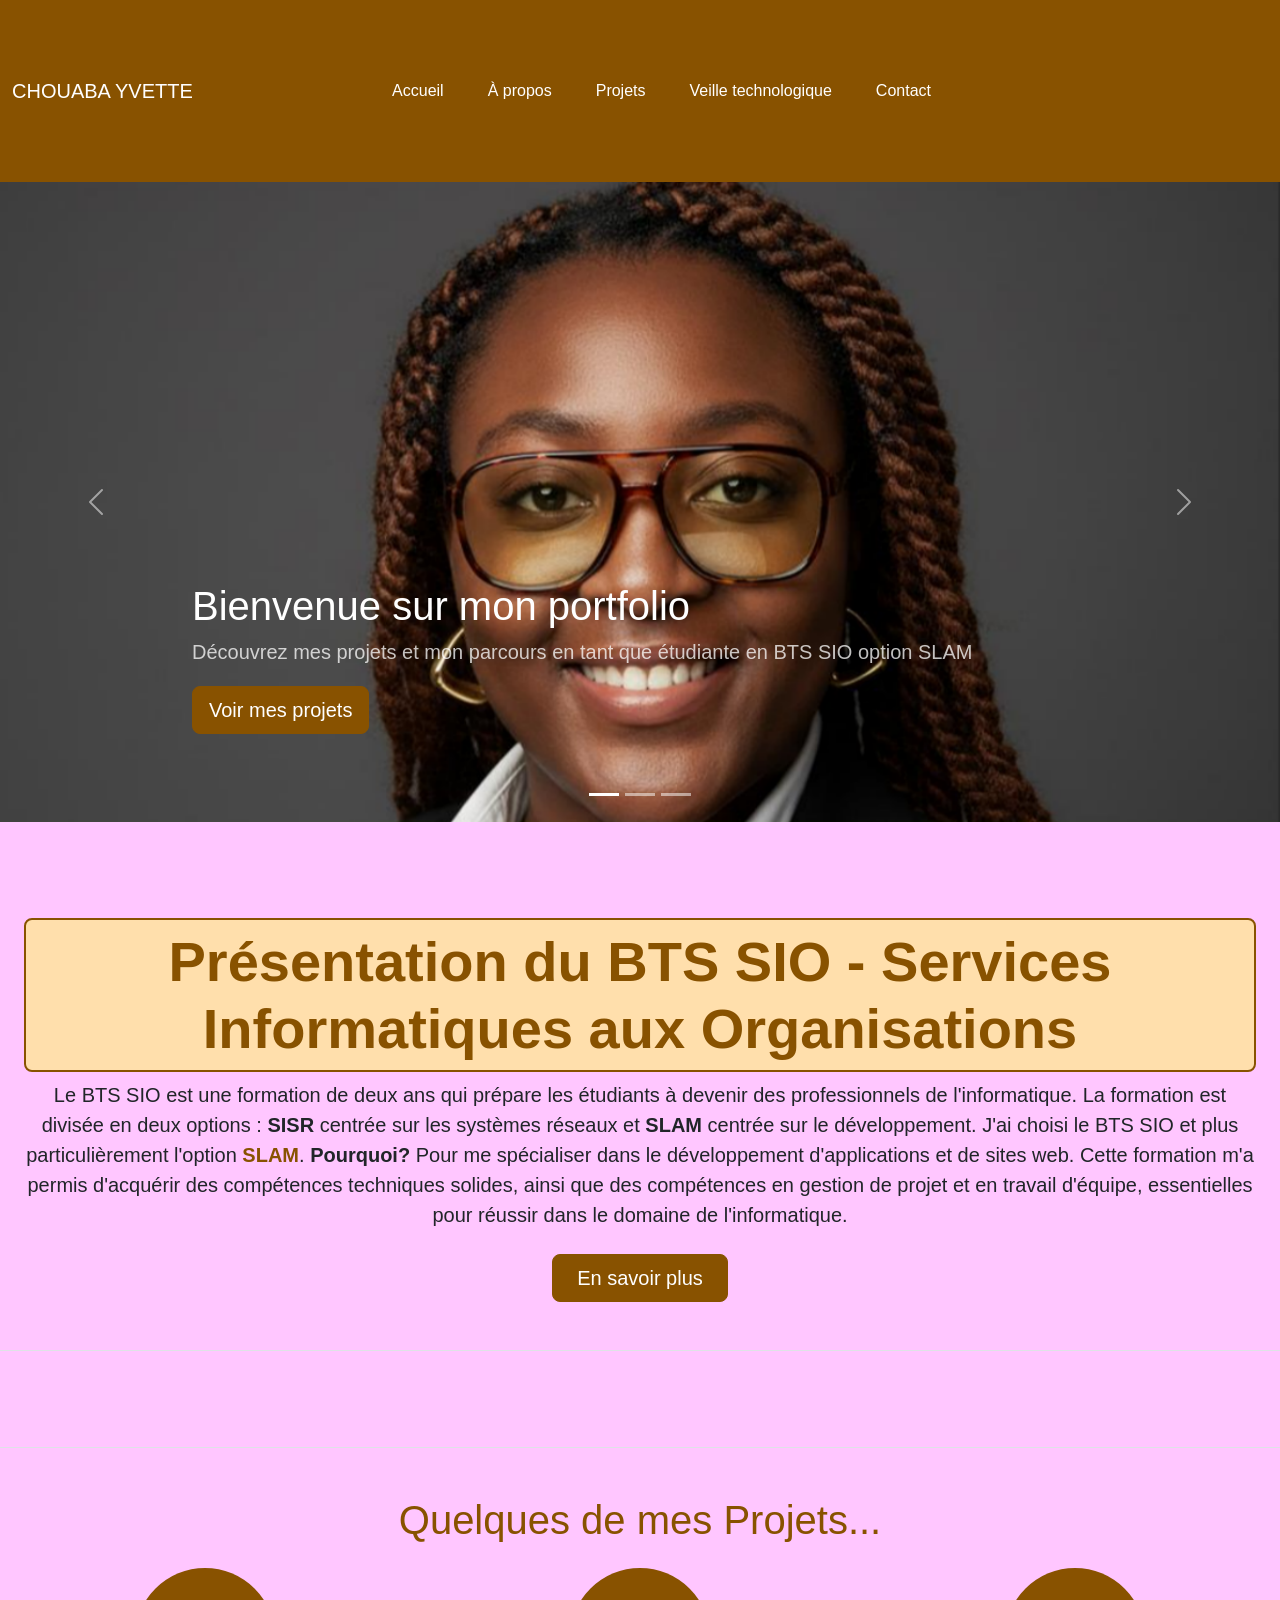
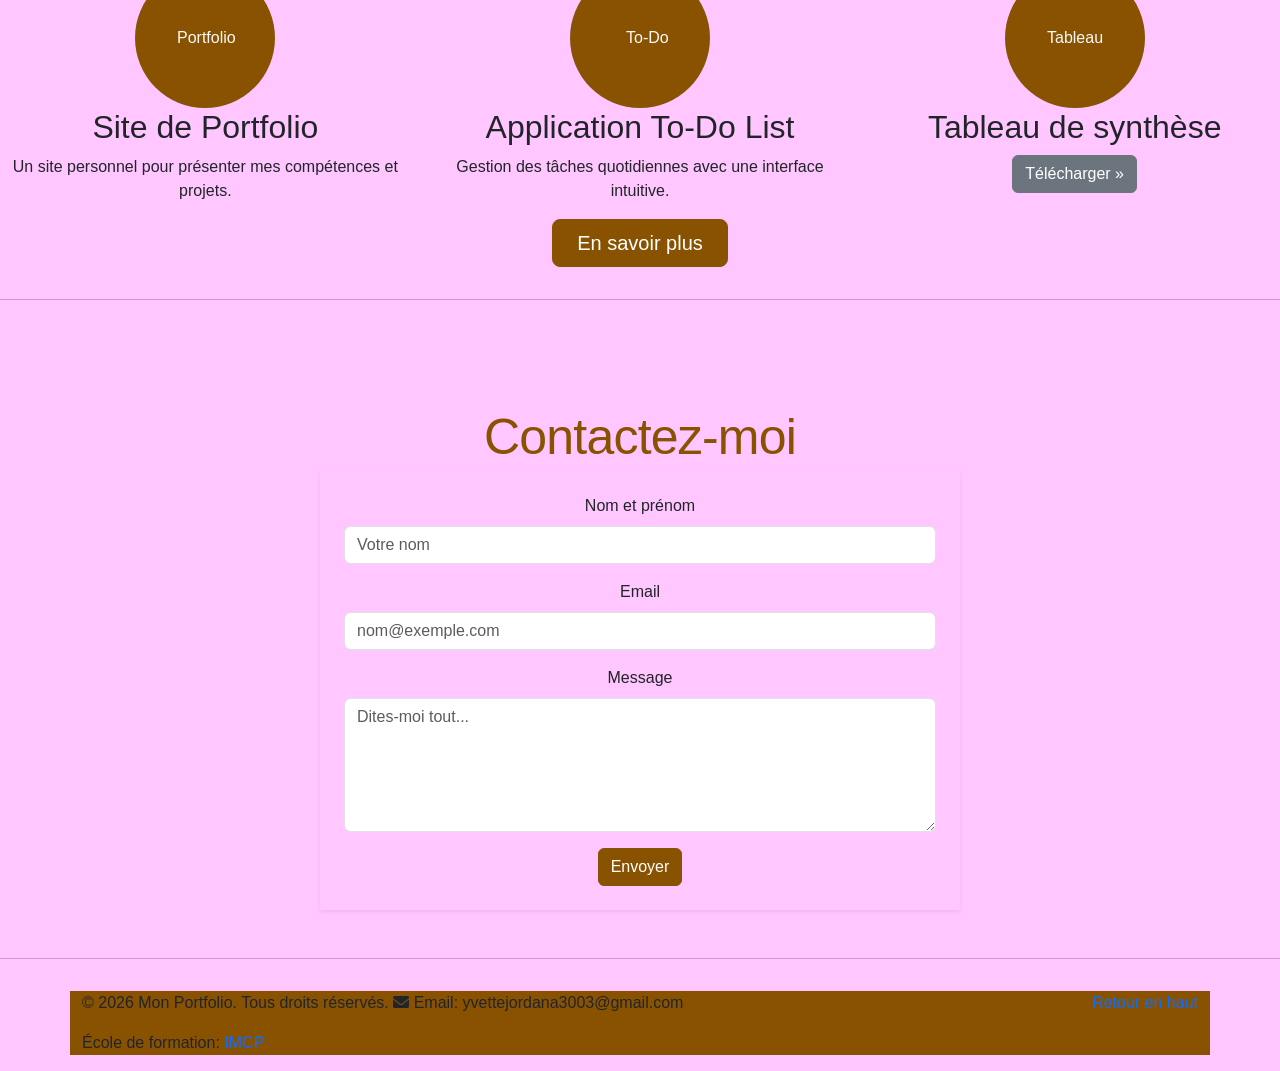
==== index.html @ 4993e2fe "Update and rename Index.html to index.html" ====
<!doctype html>
<html lang="fr" data-bs-theme="auto">
  <head>
    <meta charset="utf-8" />
    <meta name="viewport" content="width=device-width, initial-scale=1" />
    <meta name="description" content="Mon Portfolio Personnel" />
    <title>Mon Portfolio_26</title>
    <script src="/docs/5.3/assets/js/color-modes.js"></script>
    <link
      href="https://cdn.jsdelivr.net/npm/bootstrap@5.3.0/dist/css/bootstrap.min.css"
      rel="stylesheet"
    />
    <link
      rel="stylesheet"
      href="https://cdnjs.cloudflare.com/ajax/libs/font-awesome/6.0.0/css/all.min.css"
    />
    <link rel="stylesheet" href="css/Style.css" />
    <link
      rel="apple-touch-icon"
      sizes="180x180"
      href="images/apple-touch-icon.png"
    />
    <link
      rel="icon"
      type="image/png"
      sizes="32x32"
      href="images/favicon-32x32.png"
    />
    <link
      rel="icon"
      type="image/png"
      sizes="16x16"
      href="images/favicon-16x16.png"
    />
    <link rel="manifest" href="images/site.webmanifest" />
  </head>

  <body>
    <header data-bs-theme="auto">
      <nav class="navbar navbar-expand-md navbar-dark">
        <div class="container-fluid">
          <a class="navbar-brand" href="Index.html">CHOUABA YVETTE</a>
          <button
            class="navbar-toggler"
            type="button"
            data-bs-toggle="collapse"
            data-bs-target="#navbarCollapse"
            aria-controls="navbarCollapse"
            aria-expanded="false"
            aria-label="Toggle navigation"
          >
            <span class="navbar-toggler-icon"></span>
          </button>
          <div class="collapse navbar-collapse" id="navbarCollapse">
            <ul class="navbar-nav ms-auto mb-2 mb-md-0">
              <li class="nav-item">
                <a class="nav-link active" aria-current="page" href="Index.html"
                  >Accueil</a
                >
              </li>
              <li class="nav-item">
                <a class="nav-link" href="HTML\A propos.html">À propos</a>
              </li>
              <li class="nav-item">
                <a class="nav-link" href="HTML\Projets.html">Projets</a>
              </li>
              <li class="nav-item">
                <a class="nav-link" href="HTML\Veille Informatique.html"
                  >Veille technologique</a
                >
              </li>
              <li class="nav-item">
                <a class="nav-link" href="#contact">Contact</a>
              </li>
            </ul>
            <div class="d-flex">
              <button
                class="btn btn-link nav-link py-2 px-0 px-lg-2"
                id="bd-theme"
                type="button"
                aria-expanded="false"
                data-bs-toggle="dropdown"
                data-bs-display="static"
                aria-label="Toggle theme (auto)"
              >
                <svg class="bi my-1 theme-icon-active">
                  <use href="#circle-half"></use>
                </svg>
                <span class="d-lg-none ms-2" id="bd-theme-text"
                  >Toggle theme</span
                >
              </button>
              <ul
                class="dropdown-menu dropdown-menu-end"
                aria-labelledby="bd-theme-text"
              >
                <li>
                  <button
                    type="button"
                    class="dropdown-item d-flex align-items-center"
                    data-bs-theme-value="light"
                    aria-pressed="false"
                  >
                    <svg class="bi me-2 opacity-50 theme-icon">
                      <use href="#sun-fill"></use>
                    </svg>
                    Light
                    <svg class="bi ms-auto d-none">
                      <use href="#check2"></use>
                    </svg>
                  </button>
                </li>
                <li>
                  <button
                    type="button"
                    class="dropdown-item d-flex align-items-center"
                    data-bs-theme-value="dark"
                    aria-pressed="false"
                  >
                    <svg class="bi me-2 opacity-50 theme-icon">
                      <use href="#moon-stars-fill"></use>
                    </svg>
                    Dark
                    <svg class="bi ms-auto d-none">
                      <use href="#check2"></use>
                    </svg>
                  </button>
                </li>
                <li>
                  <button
                    type="button"
                    class="dropdown-item d-flex align-items-center active"
                    data-bs-theme-value="auto"
                    aria-pressed="true"
                  >
                    <svg class="bi me-2 opacity-50 theme-icon">
                      <use href="#circle-half"></use>
                    </svg>
                    Auto
                    <svg class="bi ms-auto d-none">
                      <use href="#check2"></use>
                    </svg>
                  </button>
                </li>
              </ul>
            </div>
          </div>
        </div>
      </nav>
    </header>
    <!-- Fin de l'en-tête de navigation -->

    <main>
      <div id="myCarousel" class="carousel slide mb-6" data-bs-ride="carousel">
        <div class="carousel-indicators">
          <button
            type="button"
            data-bs-target="#myCarousel"
            data-bs-slide-to="0"
            class="active"
            aria-current="true"
            aria-label="Slide 1"
          ></button>
          <button
            type="button"
            data-bs-target="#myCarousel"
            data-bs-slide-to="1"
            aria-label="Slide 2"
          ></button>
          <button
            type="button"
            data-bs-target="#myCarousel"
            data-bs-slide-to="2"
            aria-label="Slide 3"
          ></button>
        </div>
        <div class="carousel-inner">
          <div class="carousel-item active">
            <!-- text de carousel nav -->
            <div class="container">
              <div class="carousel-caption text-start">
                <h1>Bienvenue sur mon portfolio</h1>
                <p class="opacity-75">
                  Découvrez mes projets et mon parcours en tant que étudiante en BTS SIO option SLAM
                </p>
                <p>
                  <a class="btn btn-lg btn-primary" href="#mesProjets"
                    >Voir mes projets</a
                  >
                </p>
              </div>
            </div>
          </div>
          <div class="carousel-item">
            <div class="container">
              <div class="carousel-caption">
                <h1>À propos de moi</h1>
                <p>
                  Développeur web passionné avec une expérience dans la création
                  de sites modernes et réactifs.
                </p>
                <p>
                  <a class="btn btn-lg btn-primary" href="HTML\A propos.html"
                    >En savoir plus</a
                  >
                </p>
              </div>
            </div>
          </div>
          <div class="carousel-item">
            <div class="container">
              <div class="carousel-caption text-end">
                <h1>Mes Projets</h1>
                <p>Explorez mes réalisations en développement web.</p>
                <p>
                  <a class="btn btn-lg btn-primary" href="HTML\Projets.html"
                    >Découvrir</a
                  >
                </p>
              </div>
            </div>
          </div>
        </div>

        <button
          class="carousel-control-prev"
          type="button"
          data-bs-target="#myCarousel"
          data-bs-slide="prev"
        >
          <span class="carousel-control-prev-icon" aria-hidden="true"></span>
          <span class="visually-hidden">Previous</span>
        </button>
        <button
          class="carousel-control-next"
          type="button"
          data-bs-target="#myCarousel"
          data-bs-slide="next"
        >
          <span class="carousel-control-next-icon" aria-hidden="true"></span>
          <span class="visually-hidden">Next</span>
        </button>
      </div>
      <!-- Fin du carousel -->

      <div class="px-4 pt-5 my-5 text-center border-bottom">
        <h3 class="display-4 fw-bold">
          Présentation du BTS SIO - Services Informatiques aux Organisations
        </h3>
        <div class="col-lg-12 mx-auto">
          <p class="lead mb-4">
            Le BTS SIO est une formation de deux ans qui prépare les étudiants à
            devenir des professionnels de l'informatique. La formation est
            divisée en deux options :
            <strong><b>SISR</b></strong> centrée sur les systèmes réseaux et
            <strong><b>SLAM</b></strong> centrée sur le développement. J'ai
            choisi le BTS SIO et plus particulièrement l'option
            <strong style="color: #885200"><b>SLAM</b></strong
            >. <strong><b>Pourquoi?</b> </strong>Pour me spécialiser dans le
            développement d'applications et de sites web. Cette formation m'a
            permis d'acquérir des compétences techniques solides, ainsi que des
            compétences en gestion de projet et en travail d'équipe,
            essentielles pour réussir dans le domaine de l'informatique.
          </p>

          <div class="d-grid gap-2 d-sm-flex justify-content-sm-center mb-5">
            <a
              href="https://www.onisep.fr/ressources/univers-formation/formations/post-bac/bts-services-informatiques-aux-organisations-option-b-solutions-logicielles-et-applications-metiers"
              class="btn btn-primary btn-lg px-4 gap-3"
              >En savoir plus</a
            >
          </div>
        </div>
      </div>
        
   <div id="mesProjets" class="px-4 pt-5 my-5 text-center border-bottom"></div>
<h1 class="text-center mb-4"> Quelques de mes Projets...</h1>


      <!-- Début de la section marketing -->
      <div class="row text-center justify-content-center g-4">

        <!-- Colonne 1: Site de Portfolio -->
        <div class="col-lg-4">
          <svg
            aria-label="Portfolio"
            class="bd-placeholder-img rounded-circle"
            height="140"
            preserveAspectRatio="xMidYMid slice"
            role="img"
            width="140"
            xmlns="http://www.w3.org/2000/svg"
          >
            <title>Portfolio</title>
            <rect width="100%" height="100%" fill="#885200"></rect>
            <text x="30%" y="50%" fill="#FAFAFA" dy=".3em">Portfolio</text>
          </svg>
          <h2 class="fw-normal">Site de Portfolio</h2>
          <p>Un site personnel pour présenter mes compétences et projets.</p>
        </div>
        <!-- Colonne 2: Application To-Do List -->
        <div class="col-lg-4">
          <svg
            aria-label="To-Do List"
            class="bd-placeholder-img rounded-circle"
            height="140"
            preserveAspectRatio="xMidYMid slice"
            role="img"
            width="140"
            xmlns="http://www.w3.org/2000/svg"
          >
            <title>To-Do List</title>
            <rect width="100%" height="100%" fill="#885200"></rect>
            <text x="40%" y="50%" fill="#FAFAFA" dy=".3em">To-Do</text>
          </svg>
          <h2 class="fw-normal">Application To-Do List</h2>
          <p>Gestion des tâches quotidiennes avec une interface intuitive.</p>
        </div>
        <!-- Colonne 3: Tableau de synthèse -->
        <div class="col-lg-4">
          <svg
            aria-label="Tableau de synthèse"
            class="bd-placeholder-img rounded-circle"
            height="140"
            preserveAspectRatio="xMidYMid slice"
            role="img"
            width="140"
            xmlns="http://www.w3.org/2000/svg"
          >
            <title>Tableau de synthèse</title>
            <rect width="100%" height="100%" fill="#885200"></rect>
            <text x="30%" y="50%" fill="#FAFAFA" dy=".3em">Tableau</text>
          </svg>
          <h2 class="fw-normal">Tableau de synthèse</h2>
          <p>
            <a class="btn btn-secondary" href="Tableau de synthese.xlsx">Télécharger &raquo;</a>
          </p>
        </div>
      </div>
       <div class="d-grid gap-2 d-sm-flex justify-content-sm-center mb-2">
              <a href="HTML\projets.html"
              class="btn btn-primary btn-lg px-4 gap-3"
              >En savoir plus</a
            >
          </div>
      <!-- Fin de la section marketing -->

      <hr class="featurette-divider" />

      <!-- Début de la troisième featurette (Contact) -->
      <div class="col-lg-6 mx-auto mt-5 mb-5 text-center">
    <h3 class="featurette-heading fw-normal lh-1" id="contact">
        Contactez-moi
    </h3>
    
    <div class="p-4 shadow-sm bg-FAFAFA"> <form action="#" method="post">
            <div class="mb-3">
                <label for="name" class="form-label">Nom et prénom</label>
                <input type="text" class="form-control" id="name" name="name" placeholder="Votre nom" required />
            </div>

            <div class="mb-3">
                <label for="email" class="form-label">Email</label>
                <input type="email" class="form-control" id="email" name="email" placeholder="nom@exemple.com" required />
            </div>

            <div class="mb-3">
                <label for="message" class="form-label">Message</label>
                <textarea class="form-control" id="message" name="message" rows="5" placeholder="Dites-moi tout..." required></textarea>
            </div>

            <div class="text-center"> <button type="submit" class="btn btn-primary">Envoyer</button>
            </div>
        </form>
          </div>
        </div>
        <!-- Fin de la troisième featurette -->

        <hr class="featurette-divider" />
      </div>
      <!-- Fin du conteneur marketing -->

      <!-- Pied de page -->
      <footer class="container">
        <p class="float-end"><a href="#">Retour en haut</a></p>
        <p>
     <footer>

        <p>
          &copy; 2026 Mon Portfolio. Tous droits réservés.
          <i class="fas fa-envelope"></i> Email: yvettejordana3003@gmail.com
          </p>
        <p>École de formation: <a href="http://www.imcp.fr">IMCP</a></p>
      </footer>
      </main>
    <script src="https://cdn.jsdelivr.net/npm/bootstrap@5.3.0/dist/js/bootstrap.bundle.min.js">
    </script>
  </body>
</html>
<!-- Fin du document HTML -->
---- css/Style.css ----
/* Style pour le portfolio */
a {
  text-decoration: none;
}

body {
  font-family: Arial, sans-serif;
  margin: 0;
  padding: 0;
  color: rgb(var(--bs-tertiary-color-rgb));
  background-color: #fafa;
}

h1 {
  color: #885200;
}

h3 {
  color: #885200;
}

.row.align-items-center {
  min-height: 120px; /* Ajustez le texte de "projets" selon mes besoins */
}

.carousel {
  margin-bottom: 1rem;
}

.carousel-inner {
  background-image: url("../images/plusRogne.png");
  background-size: cover;
  background-position: center;
}

.carousel-item {
  height: 32rem; /* Garde la hauteur standard de Bootstrap ou ajuste-la */
  background-repeat: no-repeat;
  background-size: cover;
  /* C'est cette ligne qui va sauver ton visage : */
  background-position: center top;
}

.carousel-caption {
  bottom: 3rem;
  z-index: 10;
}

.carousel-item {
  height: 40rem;
}

.carousel-caption h1,
.carousel-caption p {
  color: white;
}

.marketing .col-lg-4 {
  margin-bottom: 1.5rem;
  text-align: center;
  background-color: #fafa;
}

.featurette-divider {
  margin: 2rem 0;
}

.featurette-heading {
  letter-spacing: -0.05rem;
}

h3.display-4 {
  background-color: rgba(255, 241, 118, 0.6);
  color: #885200;
  padding: 0.5rem 1rem;
  border-radius: 0.5rem;
  border: 2px solid #885200;
  display: inline-block;
}

.row.featurette {
  background-color: #fafa;
  padding: 2rem 0;
}

@media (min-width: 40em) {
  .carousel-caption p {
    margin-bottom: 1.25rem;
    font-size: 1.25rem;
    line-height: 1.4;
  }

  .featurette-heading {
    font-size: 50px;
  }
}

@media (min-width: 62em) {
  .featurette-heading {
    margin-top: 7rem;
  }
}

.navbar {
  padding: 0.25rem 0;
}

.navbar-dark {
  background-color: #885200 !important;
}

/* Suppression des arrondis pour des bords bien carrés */
.navbar-nav .nav-link {
  border-radius: 0 !important; /* Force les angles droits */
  border: 2px solid transparent; /* Prépare la bordure pour l'animation */
  margin: 0 5px; /* Ajoute un petit espace entre les boutons */
  transition: all 0.3s ease-in-out; /* Fluidité de l'animation */
  /* On garde vos réglages précédents */

  padding-right: 1rem !important;
  padding-left: 1rem !important;
  color: white !important;
}
/* Effet au passage de la souris */

.navbar-nav .nav-link:hover {
  background-color: rgba(255, 255, 255, 0.1); /* Léger éclaircissement */
  border: 2px solid #ffffff; /* Apparition d'une bordure blanche carrée */

  /* Effet de mouvement : le bouton remonte légèrement */
  transform: translateY(-3px);

  /* Optionnel : ajoute une petite ombre pour accentuer le mouvement */
  box-shadow: 0 4px 8px rgba(0, 0, 0, 0.2);
}

/* Suppression de votre ancienne bordure droite pour éviter les conflits */
.navbar-nav .nav-link {
  border-right: none !important;
}

.btn-primary {
  background-color: #885200;
  border-color: #885200;
}

.btn-primary:hover {
  background-color: #6b4200;
  border-color: #6b4200;
}

footer {
  background-color: #885200;
  height: auto;
}
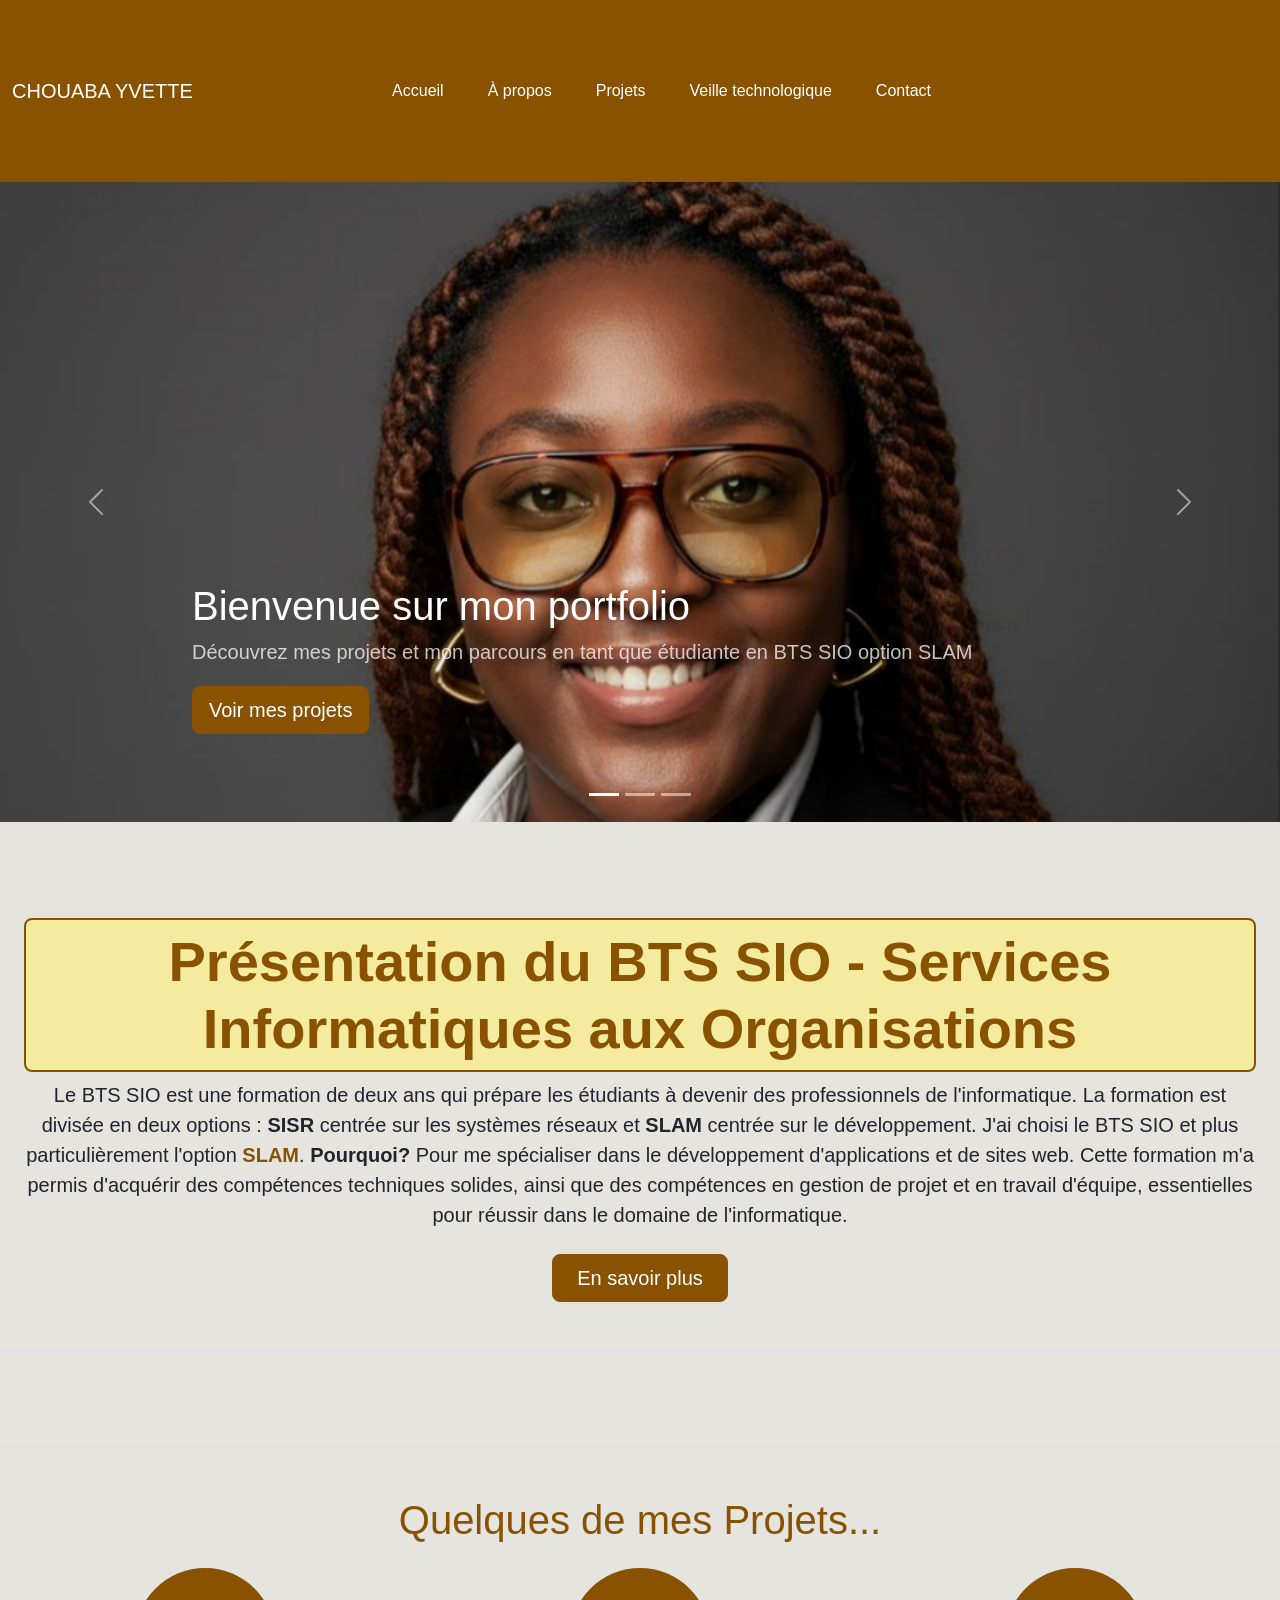
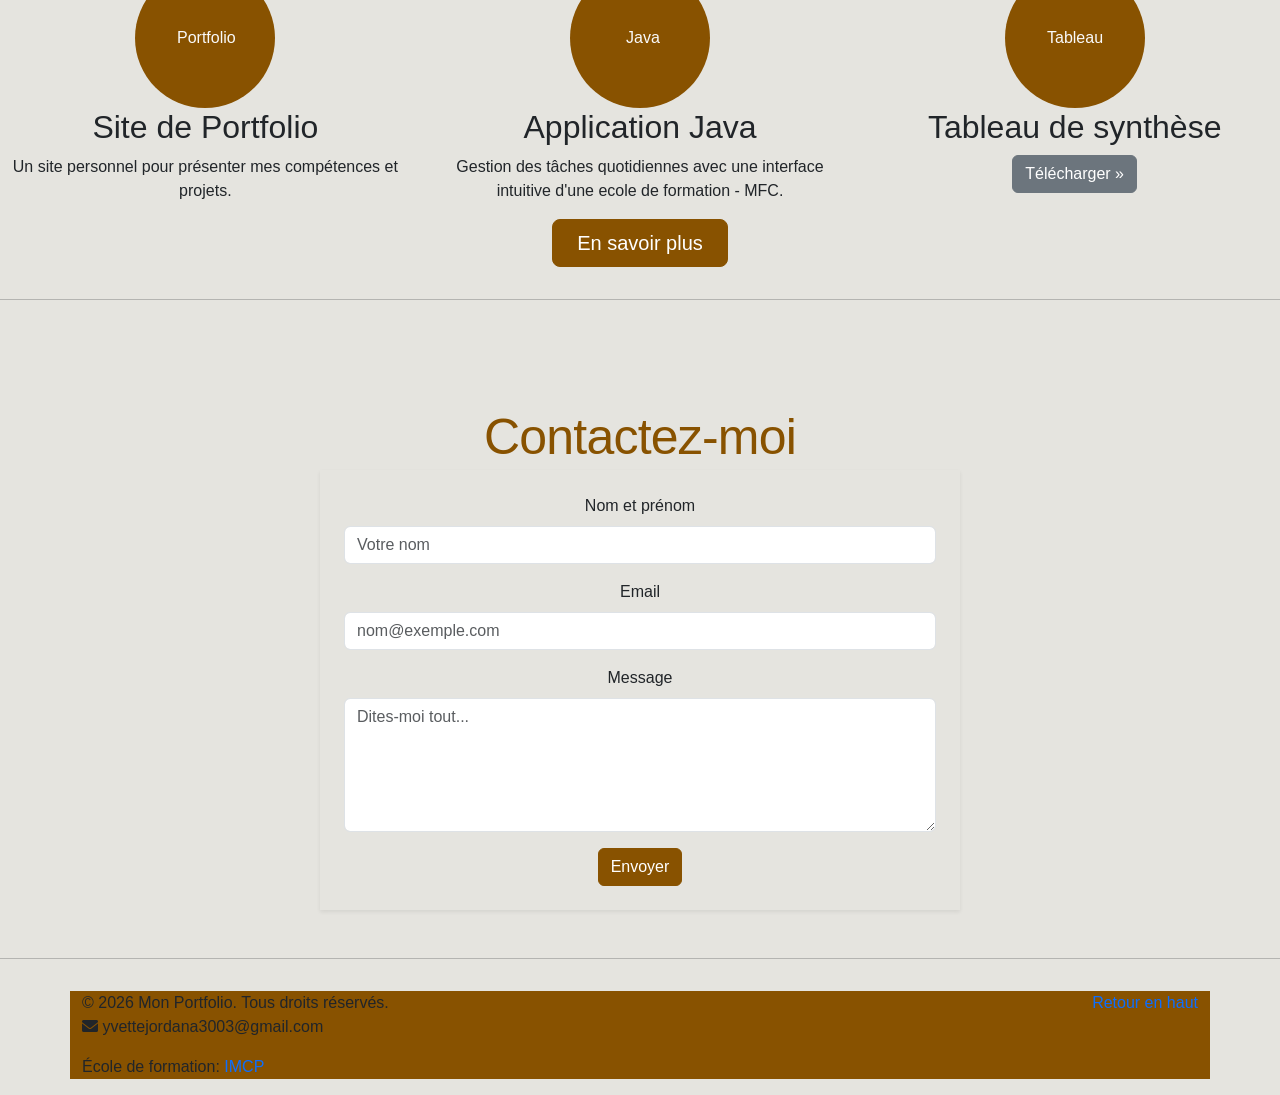
==== commit 26950b2c: "Fix links and update text in index.html" ====
--- a/index.html
+++ b/index.html
@@ -59,13 +59,13 @@
                 >
               </li>
               <li class="nav-item">
-                <a class="nav-link" href="HTML\A propos.html">À propos</a>
-              </li>
-              <li class="nav-item">
-                <a class="nav-link" href="HTML\Projets.html">Projets</a>
-              </li>
-              <li class="nav-item">
-                <a class="nav-link" href="HTML\Veille Informatique.html"
+                <a class="nav-link" href="HTML/A propos.html">À propos</a>
+              </li>
+              <li class="nav-item">
+                <a class="nav-link" href="HTML/Projets.html">Projets</a>
+              </li>
+              <li class="nav-item">
+                <a class="nav-link" href="HTML/Veille Informatique.html"
                   >Veille technologique</a
                 >
               </li>
@@ -196,11 +196,11 @@
               <div class="carousel-caption">
                 <h1>À propos de moi</h1>
                 <p>
-                  Développeur web passionné avec une expérience dans la création
+                  Développeuse web passionnée avec une expérience dans la création
                   de sites modernes et réactifs.
                 </p>
                 <p>
-                  <a class="btn btn-lg btn-primary" href="HTML\A propos.html"
+                  <a class="btn btn-lg btn-primary" href="HTML/A propos.html"
                     >En savoir plus</a
                   >
                 </p>
@@ -213,7 +213,7 @@
                 <h1>Mes Projets</h1>
                 <p>Explorez mes réalisations en développement web.</p>
                 <p>
-                  <a class="btn btn-lg btn-primary" href="HTML\Projets.html"
+                  <a class="btn btn-lg btn-primary" href="HTML/Projets.html"
                     >Découvrir</a
                   >
                 </p>
@@ -301,7 +301,7 @@
         <!-- Colonne 2: Application To-Do List -->
         <div class="col-lg-4">
           <svg
-            aria-label="To-Do List"
+            aria-label="Application Java"
             class="bd-placeholder-img rounded-circle"
             height="140"
             preserveAspectRatio="xMidYMid slice"
@@ -309,12 +309,12 @@
             width="140"
             xmlns="http://www.w3.org/2000/svg"
           >
-            <title>To-Do List</title>
+            <title>Application Java</title>
             <rect width="100%" height="100%" fill="#885200"></rect>
-            <text x="40%" y="50%" fill="#FAFAFA" dy=".3em">To-Do</text>
+            <text x="40%" y="50%" fill="#FAFAFA" dy=".3em">Java</text>
           </svg>
-          <h2 class="fw-normal">Application To-Do List</h2>
-          <p>Gestion des tâches quotidiennes avec une interface intuitive.</p>
+          <h2 class="fw-normal">Application Java </h2>
+          <p>Gestion des tâches quotidiennes avec une interface intuitive d'une ecole de formation - MFC.</p>
         </div>
         <!-- Colonne 3: Tableau de synthèse -->
         <div class="col-lg-4">
@@ -333,16 +333,14 @@
           </svg>
           <h2 class="fw-normal">Tableau de synthèse</h2>
           <p>
-            <a class="btn btn-secondary" href="Tableau de synthese.xlsx">Télécharger &raquo;</a>
+            <a class="btn btn-secondary" href="Tableau de synthese (2).pdf">Télécharger &raquo;</a>
           </p>
         </div>
       </div>
        <div class="d-grid gap-2 d-sm-flex justify-content-sm-center mb-2">
-              <a href="HTML\projets.html"
-              class="btn btn-primary btn-lg px-4 gap-3"
-              >En savoir plus</a
-            >
-          </div>
+              <a href="HTML/A propos.html" class="btn btn-primary btn-lg px-4 gap-3"
+                >En savoir plus</a>
+       </div>
       <!-- Fin de la section marketing -->
 
       <hr class="featurette-divider" />
@@ -387,8 +385,8 @@
      <footer>
 
         <p>
-          &copy; 2026 Mon Portfolio. Tous droits réservés.
-          <i class="fas fa-envelope"></i> Email: yvettejordana3003@gmail.com
+          &copy; 2026 Mon Portfolio. Tous droits réservés. </br>
+          <i class="fas fa-envelope"></i> yvettejordana3003@gmail.com
           </p>
         <p>École de formation: <a href="http://www.imcp.fr">IMCP</a></p>
       </footer>
--- a/css/Style.css
+++ b/css/Style.css
@@ -8,7 +8,7 @@
   margin: 0;
   padding: 0;
   color: rgb(var(--bs-tertiary-color-rgb));
-  background-color: #fafa;
+  background-color: rgba(225, 224, 217, 0.838);
 }
 
 h1 {
@@ -121,20 +121,220 @@
   padding-left: 1rem !important;
   color: white !important;
 }
-/* Effet au passage de la souris */
-
-.navbar-nav .nav-link:hover {
-  background-color: rgba(255, 255, 255, 0.1); /* Léger éclaircissement */
-  border: 2px solid #ffffff; /* Apparition d'une bordure blanche carrée */
-
-  /* Effet de mouvement : le bouton remonte légèrement */
-  transform: translateY(-3px);
-
-  /* Optionnel : ajoute une petite ombre pour accentuer le mouvement */
-  box-shadow: 0 4px 8px rgba(0, 0, 0, 0.2);
-}
-
-/* Suppression de votre ancienne bordure droite pour éviter les conflits */
+/* Galerie de Projets */
+.projects-gallery {
+  padding: 2rem 0;
+}
+
+.project-card {
+  position: relative;
+  overflow: hidden;
+  border-radius: 8px;
+  cursor: pointer;
+  height: 280px;
+  box-shadow: 0 4px 15px rgba(0, 0, 0, 0.1);
+  transition:
+    transform 0.3s ease,
+    box-shadow 0.3s ease;
+}
+
+.project-card:hover {
+  transform: translateY(-5px);
+  box-shadow: 0 8px 25px rgba(0, 0, 0, 0.2);
+}
+
+.project-image {
+  width: 100%;
+  height: 100%;
+  object-fit: cover;
+  display: block;
+  transition: transform 0.3s ease;
+}
+
+.project-card:hover .project-image {
+  transform: scale(1.05);
+}
+
+.project-overlay {
+  position: absolute;
+  bottom: 0;
+  left: 0;
+  right: 0;
+  background: linear-gradient(to top, rgba(136, 82, 0, 0.9), transparent);
+  padding: 2rem 1rem 1rem 1rem;
+  color: white;
+  transform: translateY(50px);
+  transition: transform 0.3s ease;
+}
+
+.project-card:hover .project-overlay {
+  transform: translateY(0);
+}
+
+.project-overlay h5 {
+  margin: 0 0 0.5rem 0;
+  font-size: 1.2rem;
+  font-weight: bold;
+}
+
+.project-overlay p {
+  margin: 0;
+  font-size: 0.9rem;
+  opacity: 0.9;
+}
+
+/* Modal pour les détails des projets */
+.project-modal {
+  display: none;
+  position: fixed;
+  z-index: 1000;
+  left: 0;
+  top: 0;
+  width: 100%;
+  height: 100%;
+  background-color: rgba(0, 0, 0, 0.6);
+  animation: fadeIn 0.3s ease;
+}
+
+@keyframes fadeIn {
+  from {
+    opacity: 0;
+  }
+  to {
+    opacity: 1;
+  }
+}
+
+.project-modal-content {
+  background-color: white;
+  margin: 5% auto;
+  padding: 2rem;
+  border-radius: 8px;
+  width: 90%;
+  max-width: 700px;
+  max-height: 80vh;
+  overflow-y: auto;
+  animation: slideDown 0.3s ease;
+  position: relative;
+}
+
+@keyframes slideDown {
+  from {
+    transform: translateY(-50px);
+    opacity: 0;
+  }
+  to {
+    transform: translateY(0);
+    opacity: 1;
+  }
+}
+
+.project-modal-close {
+  position: absolute;
+  right: 1.5rem;
+  top: 1.5rem;
+  font-size: 2rem;
+  font-weight: bold;
+  color: #885200;
+  cursor: pointer;
+  transition: color 0.2s ease;
+}
+
+.project-modal-close:hover {
+  color: #d87000;
+}
+
+.modal-image {
+  width: 100%;
+  height: 300px;
+  object-fit: cover;
+  border-radius: 8px;
+  margin-bottom: 1.5rem;
+}
+
+#modalTitle {
+  color: #885200;
+  margin: 1rem 0 0.5rem 0;
+  font-size: 1.8rem;
+}
+
+#modalDescription {
+  color: #333;
+  font-size: 1rem;
+  line-height: 1.6;
+  margin-bottom: 1.5rem;
+}
+
+#modalDetails {
+  background-color: #f5f5f5;
+  padding: 1.5rem;
+  border-radius: 8px;
+  border-left: 4px solid #885200;
+}
+
+#modalDetails p {
+  margin: 0.5rem 0;
+  color: #555;
+}
+
+#modalDetails strong {
+  color: #885200;
+}
+
+/* Carrousel d'images dans la modal */
+.modal-image-container {
+  position: relative;
+  margin-bottom: 1.5rem;
+}
+
+.image-gallery {
+  display: flex;
+  align-items: center;
+  justify-content: space-between;
+  margin-top: 0.5rem;
+  gap: 1rem;
+}
+
+.gallery-button {
+  background-color: #885200;
+  color: white;
+  border: none;
+  padding: 0.5rem 1rem;
+  border-radius: 4px;
+  cursor: pointer;
+  font-size: 1.2rem;
+  transition: background-color 0.2s ease;
+  flex: 0 0 auto;
+}
+
+.gallery-button:hover {
+  background-color: #d87000;
+}
+
+.image-counter {
+  color: #885200;
+  font-weight: bold;
+  font-size: 0.9rem;
+  flex: 1;
+  text-align: center;
+}
+
+/* Responsive */
+@media (max-width: 768px) {
+  .project-modal-content {
+    width: 95%;
+    margin: 20% auto;
+  }
+
+  .project-card {
+    height: 250px;
+  }
+
+  .modal-image {
+    height: 250px;
+  }
+}
+
 .navbar-nav .nav-link {
   border-right: none !important;
 }
@@ -149,6 +349,34 @@
   border-color: #6b4200;
 }
 
+.doc-file-card {
+  background: white;
+  border-radius: 12px;
+  padding: 1.5rem;
+  box-shadow: 0 8px 20px rgba(0, 0, 0, 0.08);
+  display: flex;
+  align-items: center;
+  justify-content: space-between;
+  gap: 1rem;
+}
+
+.doc-file-info h6 {
+  margin-bottom: 0.5rem;
+  color: #885200;
+}
+
+.doc-file-info p {
+  margin: 0;
+  color: #555;
+}
+
+@media (max-width: 768px) {
+  .doc-file-card {
+    flex-direction: column;
+    align-items: stretch;
+  }
+}
+
 footer {
   background-color: #885200;
   height: auto;
